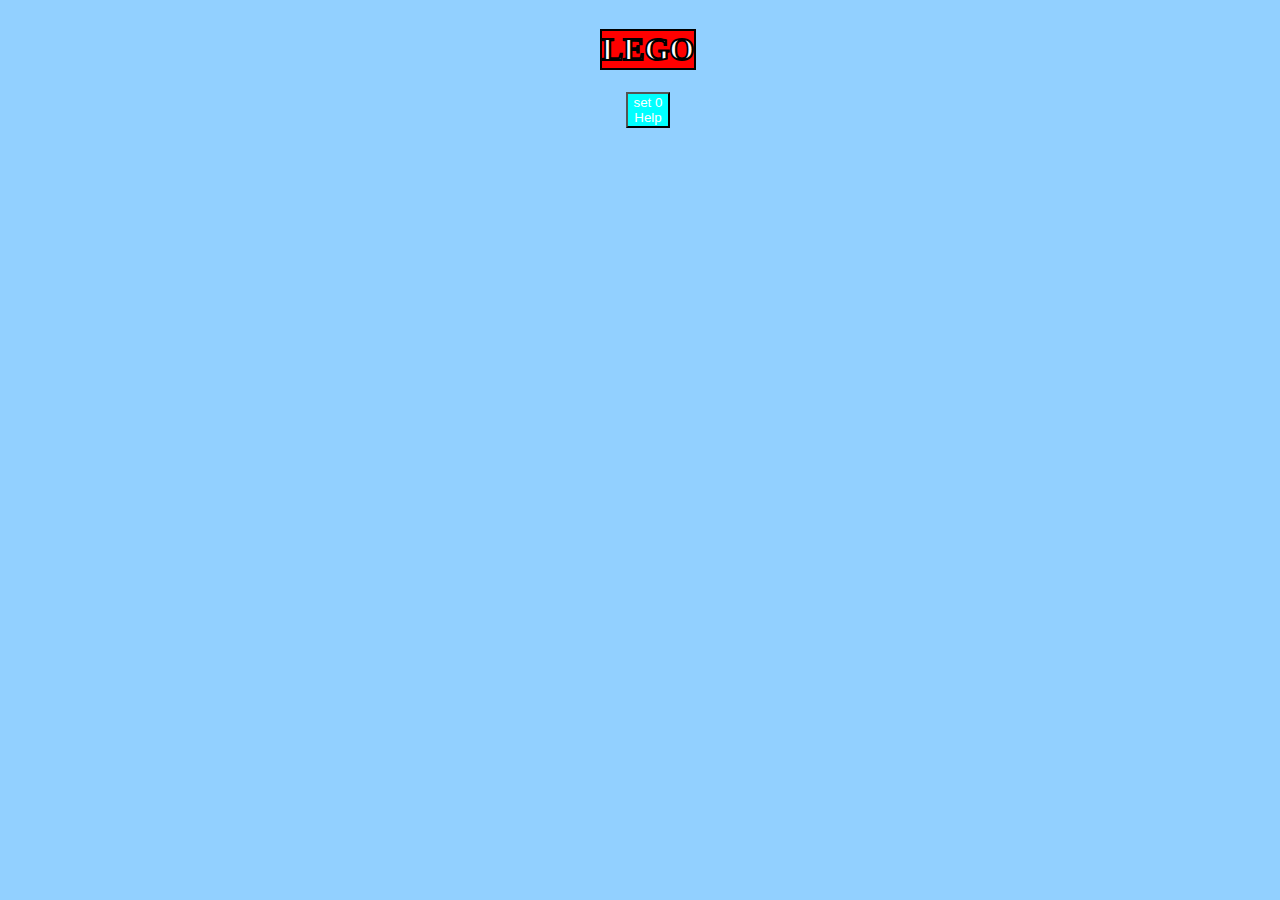
==== test.html @ e2108cb7 "did smt" ====
<!DOCTYPE html>
<html lang="nl">
<head>
    <meta charset="UTF-8">
    <meta name="viewport" content="width=device-width, initial-scale=1.0">
    <title>Document</title>
    <link rel="stylesheet" href="style.css">
</head>
<body>
    <h1>LEGO</h1>
    <script src="ButtonTest.js"></script>
    <button id="myButton" onclick="myFunction()">set 0 <br> Help</button>
</body>
</html>
---- style.css ----
body {
     background-color: rgb(146, 208, 255);
  display: flex;
  flex-direction: column;
  align-items: center;
  justify-content: center;
  height: 100%;
  width: 100%;
  }

  button{

position: relative;
color:rgb(255, 255, 255);
background-color:aqua;
font-size: 25;

  } 
  
  h1 {
     color: rgb(255, 255, 255);
     text-align:center;
    width: 300;
    height: 120;
    font-size: 100;
  
    
    -webkit-text-stroke: 2px black;
   
    border: 2px solid rgb(0, 0, 0);
    background-color: #ff0000; 
  } 
  /* div {
    width: auto;
    border: 50px solid rgb(217, 255, 0);
  } */
  /* h2 {

    color:rgb(255, 255, 255);
    margin: auto;
    text-align: center;
    max-width: 50%;
    min-width: 30%;	
    
    border: 2px solid rgb(0, 0, 0);
    background-color: #577dac; 
  } */
  /* .container {
    position: relative;
    text-align: center;
    color: white;
  } */
  /* .centered {
    position: absolute;
    top: 50%;
    left: 50%;
    transform: translate(-50%, -50%);
    color: rgb(0, 0, 0);
   font-size: 50;
   
  } */

  /* body {
    margin: 0;
    overflow: hidden;
    background-color: #f0f0f0;
    position: relative;
  } */
  
  .block {
    position: absolute;
    width: 100px;
    height: 100px;
    background: #8EC641;
    border: 1px solid #7aa93a;
    box-sizing: border-box;
    box-shadow: 2px 2px 5px 1px rgba(0, 0, 0, 0.25), 
                inset 2px 2px 15px 2px rgba(255, 255, 255, 0.25);
  }

  .block::before {
    display: block;
    content: '';
    position: absolute;
    top: 50%;
    left: 50%;
    transform: translate(-50%, -50%);
    width: 70px;
    height: 70px;
    border-radius: 50%;
    box-shadow: 2px 2px 5px 1px rgba(0, 0, 0, 0.25), 
                inset 2px 2px 4px 1px rgba(255, 255, 255, 0.25);
  }
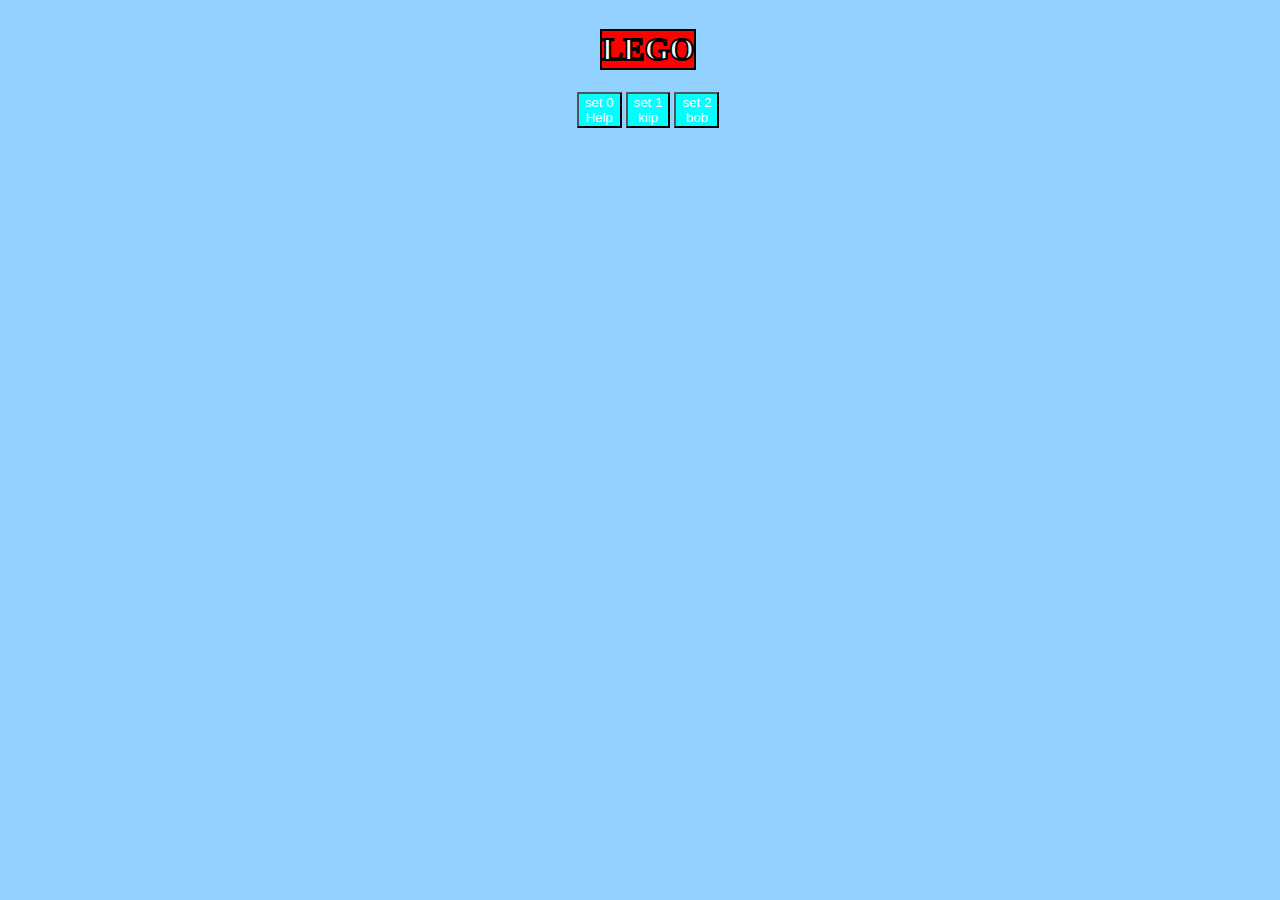
==== commit c7376476: "progress?" ====
--- a/test.html
+++ b/test.html
@@ -1,5 +1,5 @@
 <!DOCTYPE html>
-<html lang="nl">
+<html lang="en">
 <head>
     <meta charset="UTF-8">
     <meta name="viewport" content="width=device-width, initial-scale=1.0">
@@ -9,6 +9,18 @@
 <body>
     <h1>LEGO</h1>
     <script src="ButtonTest.js"></script>
-    <button id="myButton" onclick="myFunction()">set 0 <br> Help</button>
+    <div class="InformationButtons" id="AllButtons">
+        <button id="myButton" onclick="MyInformation()">set 0 <br> Help</button>
+        <button id="myButton2" onclick="Leerdoel1()">set 1 <br> kiip</button>
+        <button id="myButton3" onclick="Leerdoel2()">set 2 <br> bob</button>
+    </div>
+    
+    <button id="removeBlocks" onclick="removeBlocks()" class = "hide">Remove Blocks</button>
+    <div id="WhoAmIText" class = "hide">
+        <p>blablabla</p>
+      </div>
+    
+      <div id="block-container"></div>
+    
 </body>
 </html>--- a/style.css
+++ b/style.css
@@ -10,13 +10,17 @@
 
   button{
 
-position: relative;
+position: center;
 color:rgb(255, 255, 255);
 background-color:aqua;
 font-size: 25;
+text-align: center;
 
   } 
   
+  #removeBlocks{
+    z-index: 10;
+  }
   h1 {
      color: rgb(255, 255, 255);
      text-align:center;
@@ -30,43 +34,36 @@
     border: 2px solid rgb(0, 0, 0);
     background-color: #ff0000; 
   } 
-  /* div {
-    width: auto;
-    border: 50px solid rgb(217, 255, 0);
-  } */
-  /* h2 {
+  
+  .hide {
+    display: none;
+  }
 
-    color:rgb(255, 255, 255);
+  #WhoAmIText {
+    position: relative;
+    z-index: 10;
+    padding: 20px;
+    font-size: 18px;
+    color: #000000;
     margin: auto;
     text-align: center;
     max-width: 50%;
     min-width: 30%;	
     
     border: 2px solid rgb(0, 0, 0);
-    background-color: #577dac; 
-  } */
-  /* .container {
-    position: relative;
-    text-align: center;
-    color: white;
-  } */
-  /* .centered {
+    background-color: #70c1fe; 
+  }
+
+  #block-container {
     position: absolute;
-    top: 50%;
-    left: 50%;
-    transform: translate(-50%, -50%);
-    color: rgb(0, 0, 0);
-   font-size: 50;
-   
-  } */
+    top: 0;
+    left: 0;
+    width: 100%;
+    height: 100%;
+    z-index: 1;
+    pointer-events: none;
+  }
 
-  /* body {
-    margin: 0;
-    overflow: hidden;
-    background-color: #f0f0f0;
-    position: relative;
-  } */
-  
   .block {
     position: absolute;
     width: 100px;
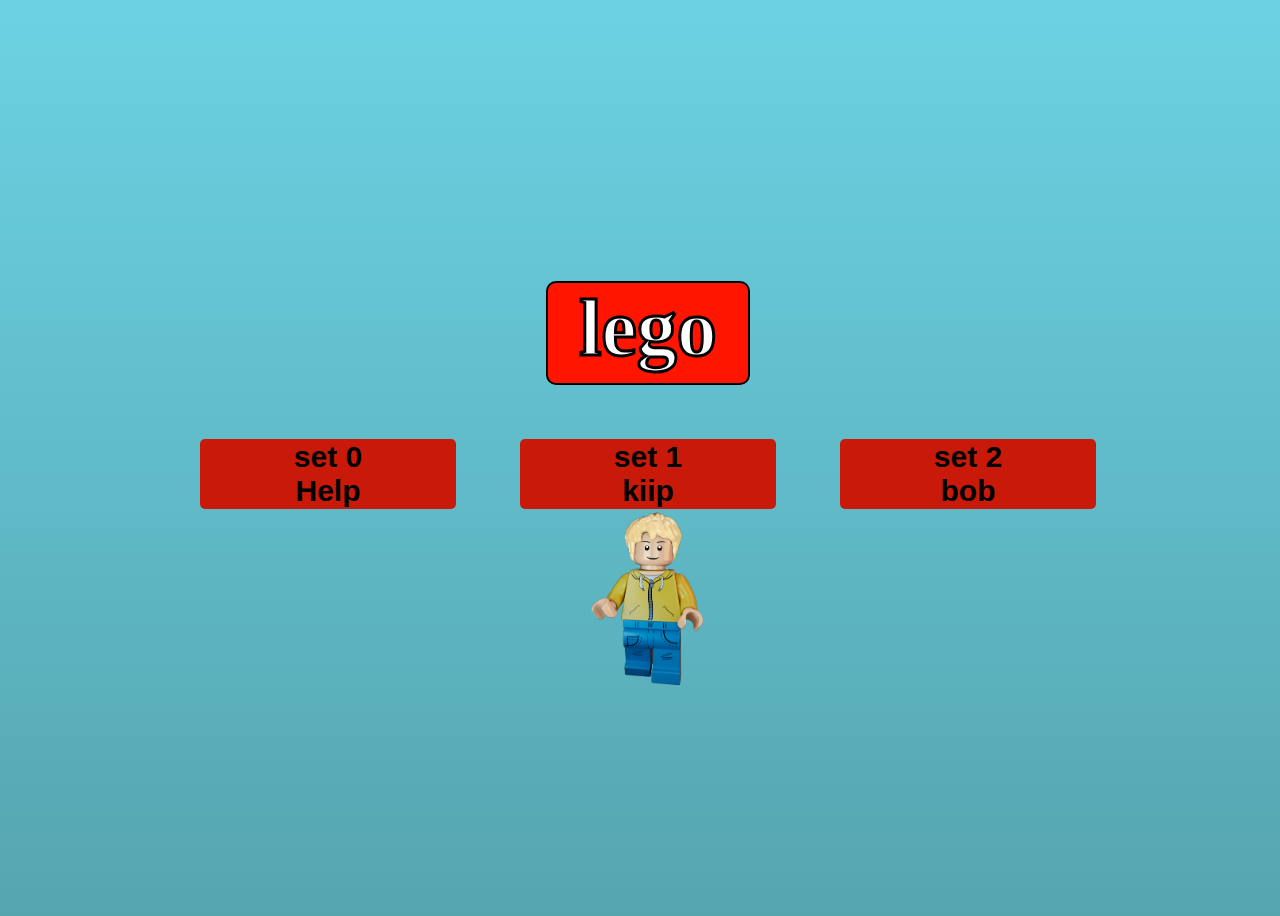
==== commit ec1d7c48: "sort off works" ====
--- a/test.html
+++ b/test.html
@@ -7,19 +7,20 @@
     <link rel="stylesheet" href="style.css">
 </head>
 <body>
-    <h1>LEGO</h1>
+    <h1>lego</h1>
     <script src="ButtonTest.js"></script>
     <div class="InformationButtons" id="AllButtons">
         <button id="myButton" onclick="MyInformation()">set 0 <br> Help</button>
         <button id="myButton2" onclick="Leerdoel1()">set 1 <br> kiip</button>
         <button id="myButton3" onclick="Leerdoel2()">set 2 <br> bob</button>
     </div>
-    
+ 
     <button id="removeBlocks" onclick="removeBlocks()" class = "hide">Remove Blocks</button>
     <div id="WhoAmIText" class = "hide">
         <p>blablabla</p>
       </div>
     
+      <img src="images/piece-by-piece-no-background.png" alt="error 404" id="LegoImage">
       <div id="block-container"></div>
     
 </body>
--- a/style.css
+++ b/style.css
@@ -1,40 +1,68 @@
  body {
-     background-color: rgb(146, 208, 255);
+  background-image: linear-gradient(rgb(108, 210, 227), rgb(85, 165, 175));
+
   display: flex;
   flex-direction: column;
   align-items: center;
   justify-content: center;
-  height: 100%;
+  height: 100vh;
   width: 100%;
+
   }
 
   button{
 
-position: center;
-color:rgb(255, 255, 255);
-background-color:aqua;
-font-size: 25;
-text-align: center;
+    appearance: none;
+    border:none;
+    cursor: pointer;
+    position: center;
+    font-size: 30px;
+    font-weight: 600;
+    border-radius: 5px;
+   
 
+    background-image: linear-gradient(to right, rgb(201, 26 ,9) 50%, rgb(179, 16 , 4) 50%);
+    background-size: 200% 100%;
+    transition: 0.3s ease-out;
+
+    width:20vw;
   } 
+
+  .InformationButtons{
+  display: flex;
+  gap: 5vw;
+  justify-content: spa;
+  }
+  button:hover{
+    background-position: right;
+  }
   
   #removeBlocks{
     z-index: 10;
   }
+
   h1 {
      color: rgb(255, 255, 255);
-     text-align:center;
-    width: 300;
-    height: 120;
-    font-size: 100;
+     text-align: center;
+    width: 200px;
+    height: 100px;
+    font-size: 80px;
   
     
-    -webkit-text-stroke: 2px black;
+    -webkit-text-stroke: 3px black;
    
     border: 2px solid rgb(0, 0, 0);
-    background-color: #ff0000; 
+    background-color: rgb(255, 21, 0); 
+    border-radius: 10px;
   } 
   
+  img{
+    max-width:100%;
+    z-index: 1;
+    max-width: 20%;
+max-height: 20%
+  }
+
   .hide {
     display: none;
   }
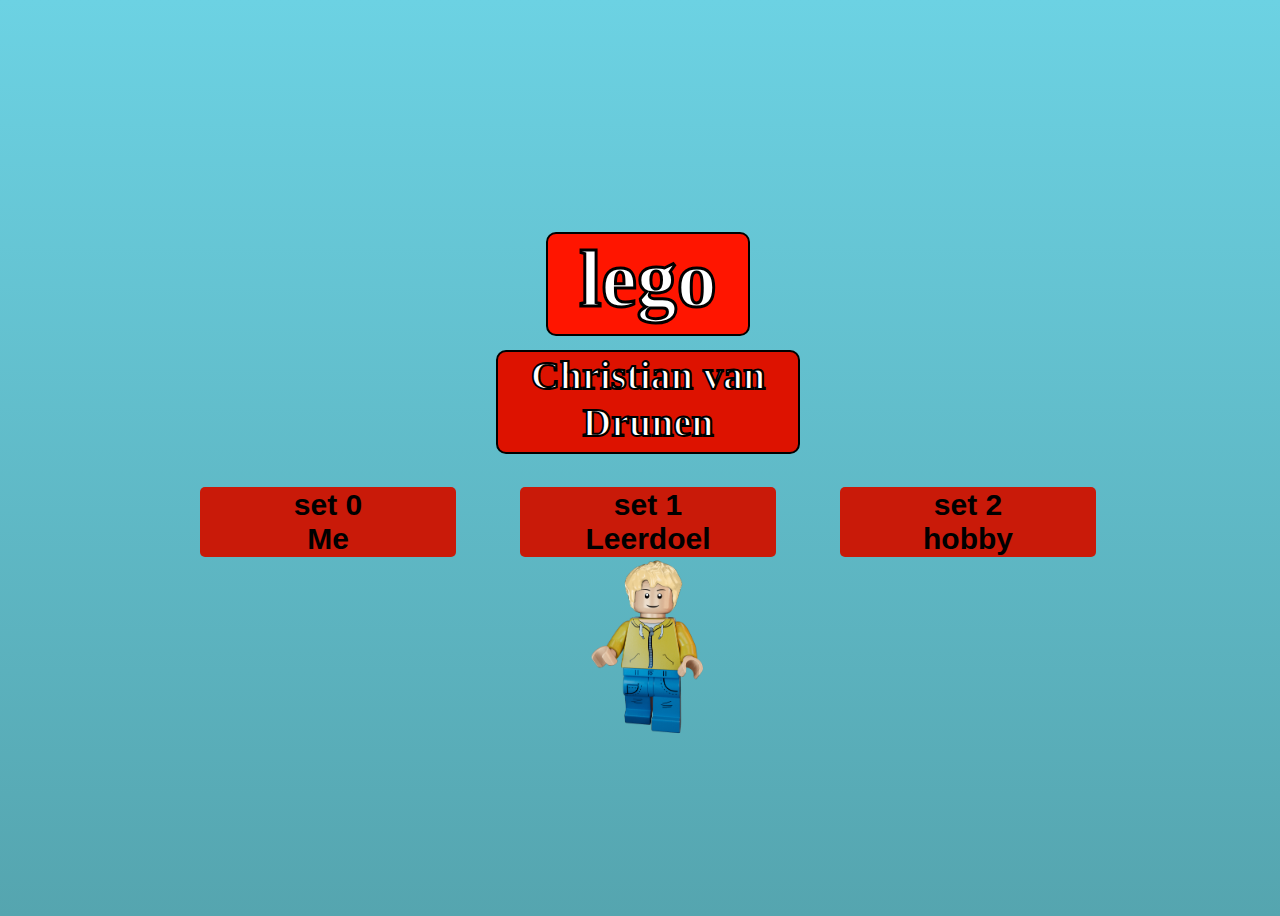
==== commit 067ef9d7: "added API" ====
--- a/test.html
+++ b/test.html
@@ -2,25 +2,27 @@
 <html lang="en">
 <head>
     <meta charset="UTF-8">
-    <meta name="viewport" content="width=device-width, initial-scale=1.0">
+    <meta name="viewport"content="width=device-width, initial-scale=1.0">
     <title>Document</title>
-    <link rel="stylesheet" href="style.css">
+    <link rel="stylesheet"href="style.css">
+    <script src="ButtonTest.js"type="module"></script>
 </head>
 <body>
     <h1>lego</h1>
-    <script src="ButtonTest.js"></script>
+    <h2>Christian van Drunen</h2>
+
     <div class="InformationButtons" id="AllButtons">
-        <button id="myButton" onclick="MyInformation()">set 0 <br> Help</button>
-        <button id="myButton2" onclick="Leerdoel1()">set 1 <br> kiip</button>
-        <button id="myButton3" onclick="Leerdoel2()">set 2 <br> bob</button>
+        <button id="MeInformationButton">set 0<br>Me</button>
+        <button id="LearningGoalsButton">set 1<br>Leerdoel</button>
+        <button id="HobbyButton">set 2 <br> hobby</button>
     </div>
  
-    <button id="removeBlocks" onclick="removeBlocks()" class = "hide">Remove Blocks</button>
-    <div id="WhoAmIText" class = "hide">
+    <button id="removeBlocks"class="hide">Back</button>
+    <div id="WhoAmIText"class="hide">
         <p>blablabla</p>
       </div>
     
-      <img src="images/piece-by-piece-no-background.png" alt="error 404" id="LegoImage">
+      <img src="images/piece-by-piece-no-background.png"alt="error 404"id="LegoImage">
       <div id="block-container"></div>
     
 </body>
--- a/style.css
+++ b/style.css
@@ -6,7 +6,7 @@
   align-items: center;
   justify-content: center;
   height: 100vh;
-  width: 100%;
+  width: 100vw;
 
   }
 
@@ -25,7 +25,7 @@
     background-size: 200% 100%;
     transition: 0.3s ease-out;
 
-    width:20vw;
+    min-width: 20vw;
   } 
 
   .InformationButtons{
@@ -55,12 +55,27 @@
     background-color: rgb(255, 21, 0); 
     border-radius: 10px;
   } 
+
+  h2{
+    margin-top: -40px;
+    color: rgb(255, 255, 255);
+     text-align: center;
+    width: 300px;
+    height: 100px;
+    font-size: 40px;
+    
+    -webkit-text-stroke: 2px black;
+   
+    border: 2px solid rgb(0, 0, 0);
+    background-color: rgb(221, 18, 0); 
+    border-radius: 10px;
+  }
   
   img{
     max-width:100%;
     z-index: 1;
-    max-width: 20%;
-max-height: 20%
+    max-width: 20vw;
+    max-height: 20%;
   }
 
   .hide {
@@ -82,6 +97,8 @@
     background-color: #70c1fe; 
   }
 
+
+  
   #block-container {
     position: absolute;
     top: 0;
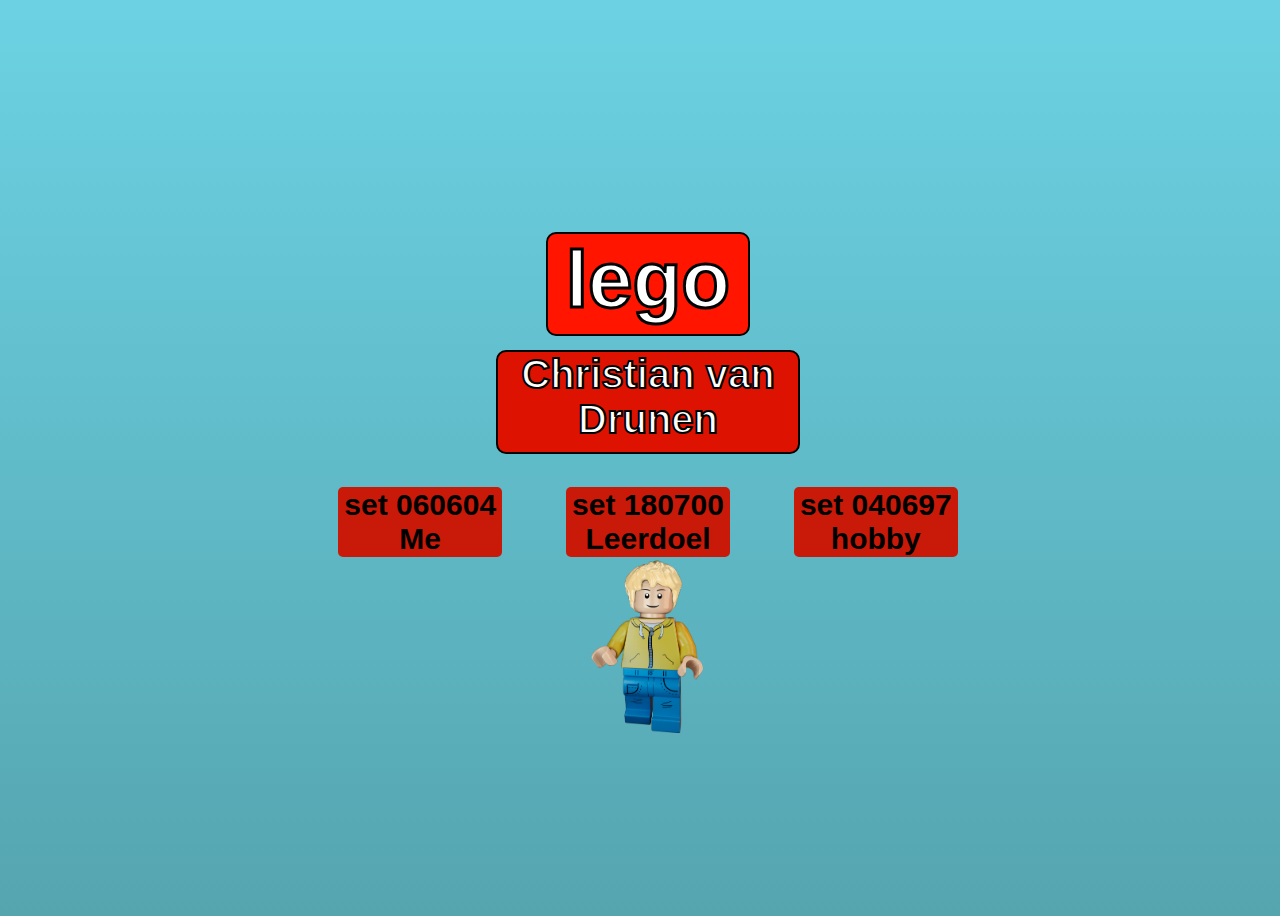
==== commit 080b09bc: "textbox better" ====
--- a/test.html
+++ b/test.html
@@ -9,18 +9,20 @@
 </head>
 <body>
     <h1>lego</h1>
-    <h2>Christian van Drunen</h2>
+    <h2 id="header2">Christian van Drunen</h2>
 
     <div class="InformationButtons" id="AllButtons">
-        <button id="MeInformationButton">set 0<br>Me</button>
-        <button id="LearningGoalsButton">set 1<br>Leerdoel</button>
-        <button id="HobbyButton">set 2 <br> hobby</button>
+        <button id="MeInformationButton">set 060604<br>Me</button>
+        <button id="LearningGoalsButton">set 180700<br>Leerdoel</button>
+        <button id="HobbyButton">set 040697<br> hobby</button>
     </div>
  
     <button id="removeBlocks"class="hide">Back</button>
-    <div id="WhoAmIText"class="hide">
-        <p>blablabla</p>
-      </div>
+   
+    <div id="Informationtextbox"class="hide">
+        <h2 id="informationTitle" >miepmiep</h2>
+        <p id="informationContent">Dit is een faketekst. Alles wat hier staat is slechts om een indruk te geven van het grafische effect van tekst op deze plek. Wat u hier leest is een voorbeeldtekst. Deze wordt later vervangen door de uiteindelijke tekst, die nu nog niet bekend is. De faketekst is dus een tekst die eigenlijk nergens over gaat. Het grappige is, dat mensen deze toch vaak lezen. Zelfs als men weet dat het om een faketekst gaat, lezen ze toch door.</p>
+    </div>
     
       <img src="images/piece-by-piece-no-background.png"alt="error 404"id="LegoImage">
       <div id="block-container"></div>
--- a/style.css
+++ b/style.css
@@ -1,17 +1,15 @@
  body {
   background-image: linear-gradient(rgb(108, 210, 227), rgb(85, 165, 175));
-
   display: flex;
   flex-direction: column;
   align-items: center;
   justify-content: center;
   height: 100vh;
   width: 100vw;
-
+  font-family: "Gill Sans", sans-serif;
   }
 
   button{
-
     appearance: none;
     border:none;
     cursor: pointer;
@@ -20,12 +18,9 @@
     font-weight: 600;
     border-radius: 5px;
    
-
-    background-image: linear-gradient(to right, rgb(201, 26 ,9) 50%, rgb(179, 16 , 4) 50%);
+    background-image: linear-gradient(to right, rgb(201, 26 ,9) 50%, rgb(193, 223, 240) 50%);
     background-size: 200% 100%;
     transition: 0.3s ease-out;
-
-    min-width: 20vw;
   } 
 
   .InformationButtons{
@@ -56,7 +51,7 @@
     border-radius: 10px;
   } 
 
-  h2{
+  #header2{
     margin-top: -40px;
     color: rgb(255, 255, 255);
      text-align: center;
@@ -82,19 +77,45 @@
     display: none;
   }
 
-  #WhoAmIText {
+  #Informationtextbox{
+    display: flex;
+    flex-direction: column;
+    align-items: center;
+    z-index: 10;
+    margin-top: 40px;
+    max-width: 30em;
+    border-radius: 10px;
+    border: 2px solid rgb(0, 0, 0);
+    background-color: #70c1fe; 
+  }
+  #Informationtextbox.hide {
+    display: none;
+  }
+  
+#informationTitle{
+  align-self: center;
+  border-radius: 5px;
+  font-size: 30px;
+  color: #000000;
+  margin: 10px;
+  text-align: center;
+  max-width: 55%; 
+  min-width: 30%;	
+    	
+    border: 2px solid rgb(0, 0, 0);
+    background-color: rgb(174, 239, 236); 
+    padding: 0px;
+}
+  #informationContent {
+    margin: 10px;
     position: relative;
-    z-index: 10;
+   
     padding: 20px;
     font-size: 18px;
     color: #000000;
     margin: auto;
-    text-align: center;
-    max-width: 50%;
-    min-width: 30%;	
-    
-    border: 2px solid rgb(0, 0, 0);
-    background-color: #70c1fe; 
+    text-align: left;
+   
   }
 
 
